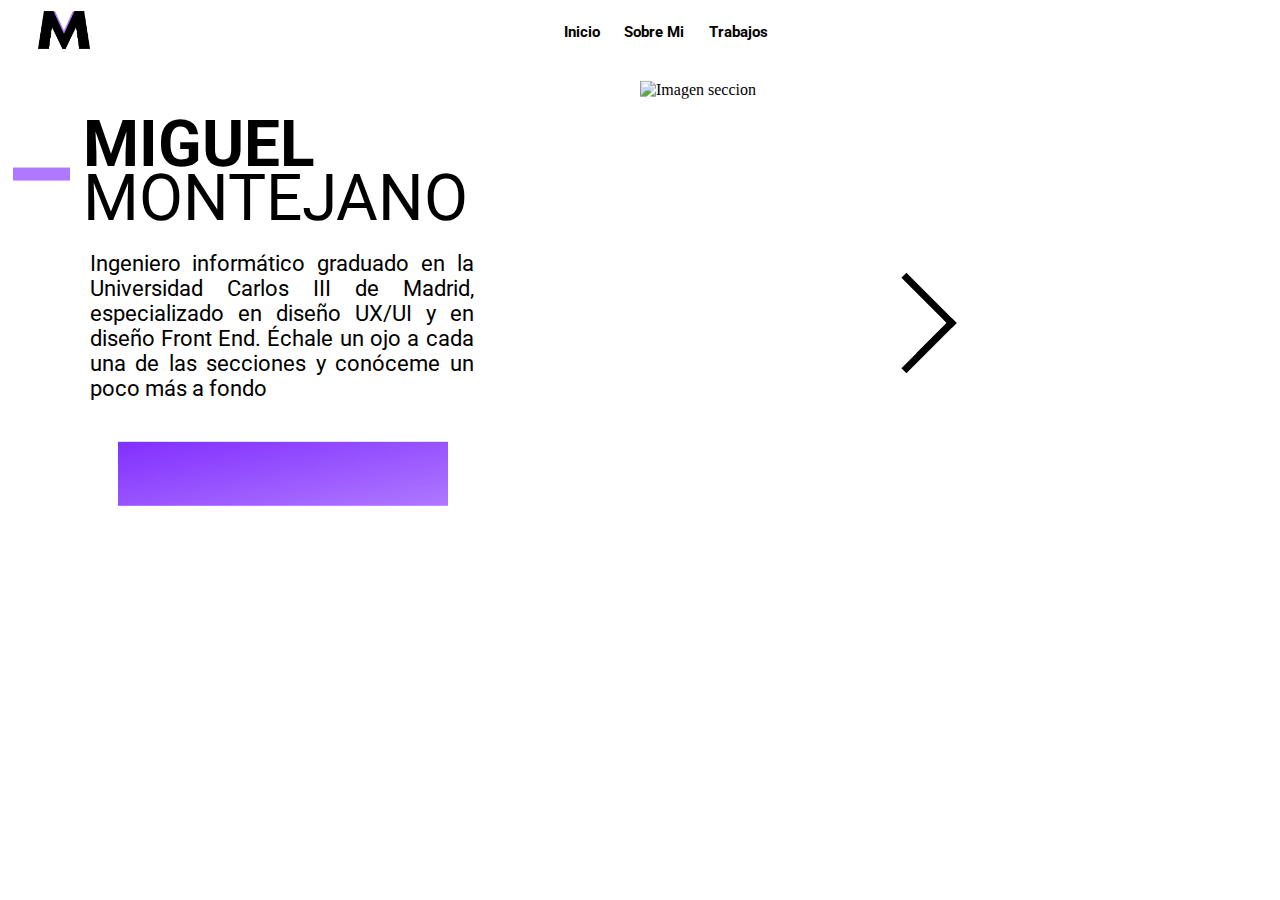
==== Html/index.html @ 6287ea9a "Add files via upload" ====
<!DOCTYPE html>
<html lang="es">
    <head>
        <meta charset="UTF-8">
        <meta name="viewport" content="width=device-width, initial-scale=1.0">
        <link rel="stylesheet" type="text/css" href="../Styles/index_styles.css">
        <link rel="stylesheet" type="text/css" href="../Styles/Header.css">
        <link rel="stylesheet" href="https://use.fontawesome.com/releases/v5.8.1/css/all.css" integrity="sha384-50oBUHEmvpQ+1lW4y57PTFmhCaXp0ML5d60M1M7uH2+nqUivzIebhndOJK28anvf" crossorigin="anonymous">
        <link rel="preconnect" href="https://fonts.googleapis.com">
        <script src="../Scripts/index_scripts.js"></script>
        <!--Importando fuentes:-->
        <link rel="preconnect" href="https://fonts.gstatic.com" crossorigin>
        <link href="https://fonts.googleapis.com/css2?family=Roboto:ital,wght@0,100;0,300;0,400;0,500;0,700;0,900;1,100;1,300;1,400;1,500;1,700;1,900&display=swap" rel="stylesheet">
    </head>

    <header>


        <div id="logo-personal" class="logo-header" >
            <img id="logo-img" class="header-img" onclick="redirigir_index()" src="../Imagenes/Logo_Personal_Ajustado.png" alt="Logo Personal">
        </div>

        <div class="contendor-enlaces">
            <a href="index.html" class="contacto enlaces-header">Inicio</a>
            <a href="SobreMi.html" class="sobremi enlaces-header">Sobre Mi</a>
            <a href="Trabajos.html" class="enlaces-header">Trabajos</a>
        </div>

        <div class="contenedor-icono-menu" id="contenedor-modo">
            <i class="fas fa-moon" id="boton_cambio" onclick="modo_oscuro()"></i>
        </div>
        <!-- <div class="switch-button"> -->
            <!-- Checkbox -->
        <!--    <input type="checkbox" name="switch-button" id="switch-label" class="switch-button__checkbox"> -->
            <!-- Botón -->
        <!--   <label for="switch-label" class="switch-button__label"></label> -->
        <!-- </div> --> 
        
    </header>

    <div class="seccion-informacion">

        <div class="contenedor-izquierda">
            <div class="contenedor-cabecera-seccion">
                <div class="v1"></div>
    
                <div id="contenedor-nombre" class="contenedor-nombre-completo">
                    <h1 id="name" class="nombre">MIGUEL</h1>
                    <h1 id="surname" class="apellido">MONTEJANO</h1>
                </div>
            </div>
    
            <p id="info-parrafo" class="parrafo-informacion">Ingeniero informático graduado en la Universidad Carlos III de Madrid, especializado en diseño UX/UI y en diseño Front End. Échale un ojo a cada una de las secciones y  conóceme un poco más a fondo</p>
    
            <div class="contenedor-presencia-redes">
                <div class="fondo-redes">
                    <i class="fab fa-linkedin" onclick="redirigir_linkedin()"></i>
                    <i class="fas fa-envelope" onclick="enviar_mail()"></i>
                    <i class="fab fa-instagram" onclick="redirigir_instagram()"></i>   
                    <i class="fab fa-twitter" onclick="redirigir_twitter()"></i> 
                </div>
            </div>

             <!--Esto solo se verá en la version para moviles-->
             <p id="info-parrafo2" class="parrafo-informacion2">Entre mis conocimientos destaca el dominio de tecnologías Front End como HTML, CSS y JavaScript, incluyendo conocimientos medios de frameworks como Vue.js o Bootstrap. En lo que a diseño de interfaces mi foco principal se encuentra en el uso de Adobe XD, con conocimientos de Photoshop e Illustrator</p>
             
             <div class="contenedor-boton">
                <button class="boton-inicio" onclick="redirigir_trabajos()"><span>Ir a Trabajos</span></button>
            </div>
            <!--Esto solo se verá en la version para moviles-->
        </div>

        <div class="contenedor-derecha">

           

            <div class="imagen-seccion" >
                <img id="img-personal" class="seccion-img" src="../Imagenes/foto-perfil-edit-blur-BN.png" alt="Imagen seccion">
            <!--Yo_RenderBN_smoke_blur.png-->
            </div>

            <div class="contenedor-flecha">


                <div id="flecha-cambio" class="flecha" onclick="redirigir_sobremi()"></div>
            </div>


        </div>

    </div>

</html>
---- Styles/index_styles.css ----
.parrafo-informacion2, .contenedor-boton{
    display: none;
}


    .seccion-informacion{
        height: 90%; /*De esta manera no tengo scroll en la pagina, lo cual no me interesa*/
        display: flex;
        justify-content: start;
        flex-direction: row;
    }
    
    .contenedor-izquierda{
        height: 100%;
        width: 60%;
    }
    
    .contenedor-derecha{
        height: 100%;
        width: 40%;
        display: flex;
        flex-direction: row;
        justify-content: start;
    }
    
    .contenedor-cabecera-seccion{
        display: flex;
        flex-direction: row;
        align-items: center;
        justify-content: flex-start;
    }
    
    .nombre{
        font-family: 'Roboto', sans-serif;
        font-weight: bold;
        font-size: 5vw;
        margin-bottom: 0;
    }
    
    .apellido{
        font-family: 'Roboto', sans-serif;
        font-weight: normal;
        font-size: 5vw;
        transform: translate(-0%, -5vw);
    }
    
    .nombre.dark{
        color: whitesmoke
    }
    
    .apellido.dark{
        color: whitesmoke
    }
    
    /*Linea Verical 1*/
    .v1{
        border-left: 4.5vw solid var(--color-violet);
        height: 1vw;
        transform: translate(0, -2.3vw);
        margin-left: 1vw;
        margin-right: 1vw;
    }
    /*Linea Vertical 1*/
    
    .parrafo-informacion{
        margin: 0;
        width: 50%;
        font-family: 'Roboto', sans-serif;
        font-size: 1.7vw;
        margin-left: 7vw;
        transform: translate(0, -7.2vw);
        text-align: justify;
    }
    
    .parrafo-informacion.dark{
        color: whitesmoke;
    }
    
    .contenedor-fondo-redes{
        width: 32%;
        /*display: flex;
        flex-direction: row;
        align-items: center;
        justify-content: center;*/
    }
    
    .fondo-redes{
        /*border-left: 26vw solid var(--color-violet);*/
        background-image: linear-gradient(to bottom right, var(--color-morado), var(--color-violet));
        width: 43%;
        height: 5vw;
        transform: translate(0, -4vw);
        margin-left: 9.2vw;
        display: flex;
        flex-direction: row;
        align-items: center;
        justify-content: space-evenly;
    
        font-size: 2vw;
        color: white;
    
    }
    
    .fa-linkedin, .fa-envelope, .fa-instagram, .fa-twitter{
        text-shadow:1px 3px rgba(0, 0, 0, 0.281);
        transition: transform 0.1s ease-in-out;
    
    }
    
    .fa-linkedin:hover, .fa-envelope:hover, .fa-instagram:hover, .fa-twitter:hover{
        text-shadow:1.2px 4px rgba(0, 0, 0, 0.404);
        cursor: pointer;
        /*transform: translate(0, -0.1vw);*/
        animation: agitar 1s;
        
    }
    
    @keyframes agitar {
        25% {
            transform: rotate(2deg); /*roto derecha*/
            transform: scale(1.1);
        }
    
        50%{
            transform: rotate(-2deg); /*posicion inicial*/
            
        }
    
        75%{
            transform: rotate(-2deg); /*rota izquierda*/
        }
    
        /*100%{
            transform: rotate(2deg); /*Aqui ya lo dejamos como al pinricpio*/
        /*}*/
    
    }
    
    .seccion-img{
        width: 28vw;
        transform: translate(-10vw, 1.3vw);
        
    }
    
    .parrafo-derecha{
        display: none;
        margin: 0;
        width: 55%;
        font-family: 'Roboto', sans-serif;
        font-size: 1.7vw;
        /*margin-left: 7vw;*/
    }
    
    .flecha{
        width: 3.5vw;
        height: 3.5vw;
        box-sizing: border-box;
        position: absolute;
        transform: rotate(45deg); /*Rotamos el "cuadrado" para hacer que sea una flecha hacia la derecha*/
        top: 22vw;
        cursor: pointer;
    }
    
    .flecha:before {
        content: '';
        width: 5vw;
        height: 5vw;
        border-width: .8vmin .8vmin 0 0;
        border-style: solid;
        border-color: black;
        transition: .2s ease;
        display: block;
        transform-origin: 100% 0;
        
    }
    
    .flecha.dark:before {
        border-color: whitesmoke;
    }
    
    .flecha:after {
        content: '';
        float: left;
        position: relative;
        top: -5.15vw;
        left: 1.5vw;
        width: 100%;
        height: 100%;
        border-width: 0 .7vmin 0 0;
        border-style: solid;
        border-color: var(--color-black);
        transform-origin: 100% 0;
        transition:.2s ease;
    }
    
    .flecha.dark:after {
        border-color: whitesmoke;
    }
    
    .flecha:hover::after {
        transform: rotate(45deg);
        border-color: var(--color-violet);
        height: 120%;
    }
    
    .flecha:hover::before {
        border-color: var(--color-violet);
        transform: scale(.8);
    }


@media screen and (max-width:620px) {

    .sobremi{
        display: none;
    }

    .seccion-informacion{
    display: flex;
    flex-direction: column;
    align-items: center;
    justify-content: flex-start;
    }

    .contenedor-izquierda{
        height: 60%;
        width: 80%;
        margin-top: 10vw;
        transform: translateX(5vw);
    }

    .fondo-redes{
        /*border-left: 26vw solid var(--color-violet);*/
        transform: rotate(-90deg) translate(3vw, 17vw);
        height: 9vw;
        width: 100%;
        font-size: 4vw;
    }

    .fa-linkedin, .fa-envelope, .fa-instagram, .fa-twitter{
        transform: rotate(90deg);
    
    }
    
    .contenedor-derecha{
        display: none;
    }

    .contenedor-flecha{
        display: none;
    }

    .nombre, .apellido{
        font-size: 7vw;
    }

    .parrafo-informacion, .parrafo-informacion2{
        font-family: 'Roboto', sans-serif;
        font-size: 3vw;
    }

    .parrafo-informacion2{
        display: block;
        color: black;
        margin: 0;
        width: 50%;
        margin-left: 7vw;
        transform: translate(0, -7.2vw);
        text-align: justify;
    }

    .parrafo-informacion2.dark{
        color: whitesmoke;
    }

    /*Boton*/
.contenedor-boton{
    width: 100%;
    height: 7vw;
    display: flex;
    align-items: center;
    justify-content: center;
    transform: translateX(-2vw);
}

.boton-inicio{
    display: flex; /*Para alinear el texto*/
    align-items: center;
    justify-content: center;
    height: 10.5vw;
    width: 25vw;
    background: var(--color-morado);
    color: white;
    border: none;
    font-family: 'Roboto', sans-serif;
    font-weight: bold;
    font-size: 2.8vw;
    font-weight: bold;
    cursor: pointer;
    text-transform: uppercase;
    transition: .3s ease all; /*El transition lo usamos para que se aplique a todas las animaciones,y el all es para indicarles que las transicion es aplicable a todos los elementos*/
    border-radius: 50px;
    position: relative; /*Esto para que el pseudoelemento after no se me salga del boton*/
    overflow: hidden; /*asi respeta los bordes redondeados y ademas la capa no se sale del boton*/
}

.boton-inicio::after{
    content: '';
    width: 100%;
    height: 300px; /*Quiero que sea mucho mas grande, ya que le voy a dar forma redondeada abajo*/
    background: var(--color-morado);
    position: absolute;
    z-index: 1; /*Para que quede por detras del texto*/
    top: -300px;
    left: 0;
    transition: 0.4s ease-in-out all; /*Tiene otra vez transition porque el after es un elemento a parte*/
    border-radius: 0px 0px 300px 300px;
}

.boton-inicio:hover::after{ /*Aqui estamos diciendo que cuando hacemos hover al boton quiero acceder al elemento after*/
    top: 0; 
}

.boton-inicio span{
    position: relative;
    z-index: 2; /*Para que quede por encima del pseudoelemento*/
    transition: .3s ease all;

}
/*Boton*/

}
---- Styles/Header.css ----
:root {
    --color-violet: #AE78FF;
    --color-white: #fdffff;
    --color-black: #000;
    --color-morado: #822fff;
}

html{ 
	height: 100%;
	width: 100%;
	margin:0;
}

body{ 
    background-color: white;
    width: 100%;
    height: 100%;
    margin: 0;
}

body.dark{
    background: #2a2e33;
}

header {
    /*background: #beb8a4;*/
    height: 5vw;
    width: 100%;
    display: flex;
    flex-direction: row;
    align-items: center;
    justify-content: space-between;
}

header img {
    width: 4vw;
    margin-left: 3vw;
    /*margin-left: 20px;
    margin-top: 10px;*/
}

header img:hover {
    cursor: pointer;
}

.contenedor-iconomenu {
    display: flex;
}

.contendor-enlaces {
    /*padding-right: 1.5vw;*/
}

.fa-moon, .fa-arrow-circle-left{
    margin-right: 3vw;
    font-size: 1.5vw;
    color: #001e70;
}

.fa-moon:hover, .fa-arrow-circle-left:hover{
    color: #1200b6;
    cursor: pointer;
    animation: agrandar_enlaces 1s;
}

.fa-sun{
    color: #f2ff80;
}

.fa-sun:hover{
    color: #ff9d1d;
    cursor: pointer;
    animation: agrandar_enlaces 1s;
}

.enlaces-header{
    font-family: 'Roboto', sans-serif;
    font-weight: bold;
    color: black;
    font-size: 1.15vw;
    padding-left: 0.8vw;
    padding-right: 0.8vw;
    
}

.enlaces-header.dark{
    color: whitesmoke;
}

.enlaces-header.dark:hover{
    /*color: #AE78FF;*/
}

header a {
    text-decoration: none;
    position: relative;
}  

header a:hover {
    text-decoration: none;
}
  
header a:after {
    border-radius: 1em;
    border-top: .15em solid var(--color-violet);
    content: "";
    position: absolute;
    right: 100%;
    bottom: -0.2em;
    left: 0;
    transition: right .4s cubic-bezier(0,.5,0,1);
}
  
header a:hover:after {
    right: 0;
    
}

@media screen and (max-width:620px) {
    header{
        height: 10vw;
    }

    header img{
        width: 7.5vw;
    }

    .enlaces-header{
        font-size: 3.85vw;
    }

    .fa-moon, .fa-arrow-circle-left{
        font-size: 4vw;
    }

}
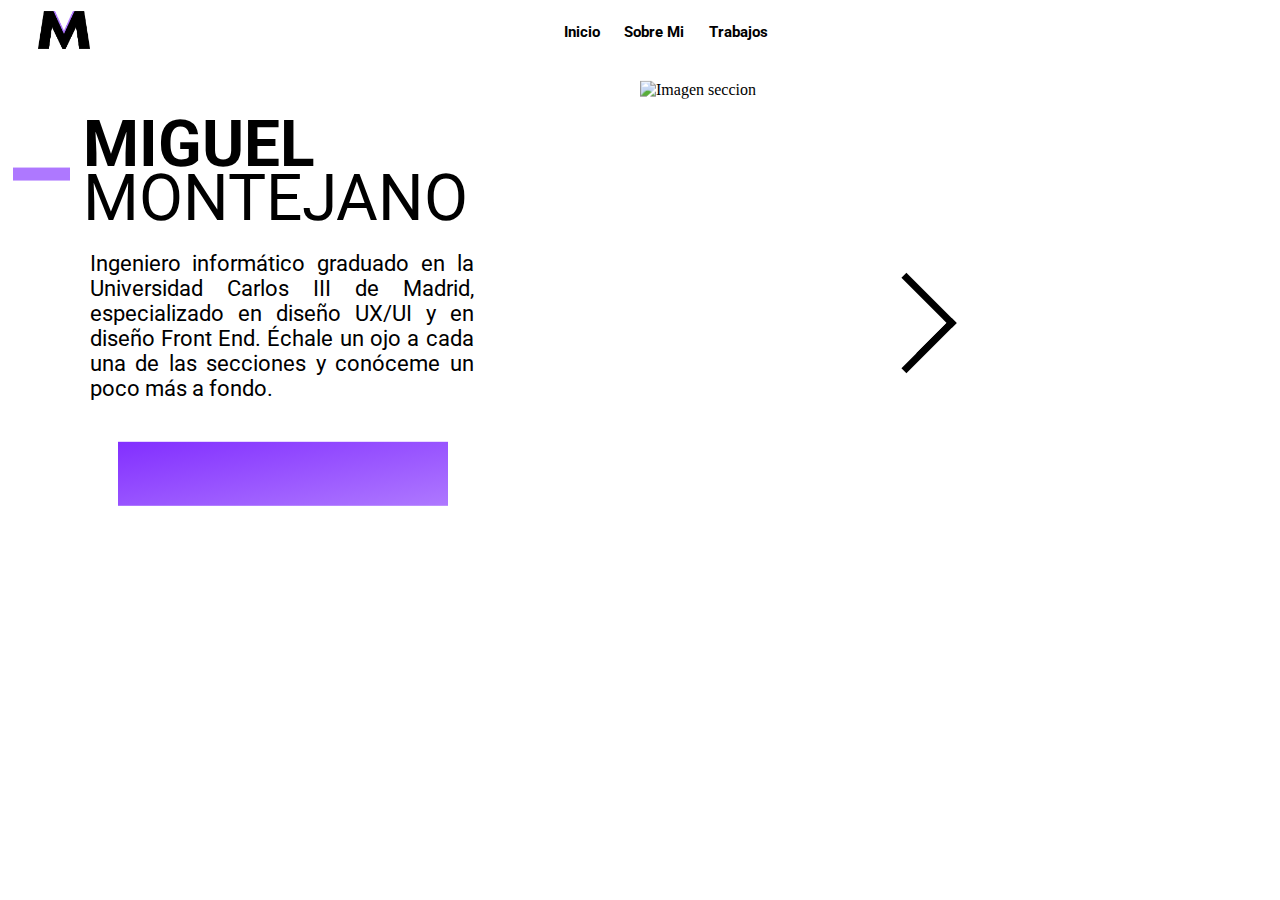
==== commit de073fb1: "Corregida sintaxis index.html" ====
--- a/Html/index.html
+++ b/Html/index.html
@@ -3,6 +3,7 @@
     <head>
         <meta charset="UTF-8">
         <meta name="viewport" content="width=device-width, initial-scale=1.0">
+        <link rel="icon" type="image/png" sizes="32x32" href="../Icons/favicon.ico">
         <link rel="stylesheet" type="text/css" href="../Styles/index_styles.css">
         <link rel="stylesheet" type="text/css" href="../Styles/Header.css">
         <link rel="stylesheet" href="https://use.fontawesome.com/releases/v5.8.1/css/all.css" integrity="sha384-50oBUHEmvpQ+1lW4y57PTFmhCaXp0ML5d60M1M7uH2+nqUivzIebhndOJK28anvf" crossorigin="anonymous">
@@ -50,14 +51,14 @@
                 </div>
             </div>
     
-            <p id="info-parrafo" class="parrafo-informacion">Ingeniero informático graduado en la Universidad Carlos III de Madrid, especializado en diseño UX/UI y en diseño Front End. Échale un ojo a cada una de las secciones y  conóceme un poco más a fondo</p>
+            <p id="info-parrafo" class="parrafo-informacion">Ingeniero informático graduado en la Universidad Carlos III de Madrid, especializado en diseño UX/UI y en diseño Front End. Échale un ojo a cada una de las secciones y  conóceme un poco más a fondo.</p>
     
             <div class="contenedor-presencia-redes">
                 <div class="fondo-redes">
                     <i class="fab fa-linkedin" onclick="redirigir_linkedin()"></i>
                     <i class="fas fa-envelope" onclick="enviar_mail()"></i>
                     <i class="fab fa-instagram" onclick="redirigir_instagram()"></i>   
-                    <i class="fab fa-twitter" onclick="redirigir_twitter()"></i> 
+                    <i class="fab fa-github" onclick="redirigir_github()"></i> 
                 </div>
             </div>
 
@@ -90,4 +91,4 @@
 
     </div>
 
-</html>+</html>
--- a/Styles/index_styles.css
+++ b/Styles/index_styles.css
@@ -101,13 +101,13 @@
     
     }
     
-    .fa-linkedin, .fa-envelope, .fa-instagram, .fa-twitter{
+    .fa-linkedin, .fa-envelope, .fa-instagram, .fa-github{
         text-shadow:1px 3px rgba(0, 0, 0, 0.281);
         transition: transform 0.1s ease-in-out;
     
     }
     
-    .fa-linkedin:hover, .fa-envelope:hover, .fa-instagram:hover, .fa-twitter:hover{
+    .fa-linkedin:hover, .fa-envelope:hover, .fa-instagram:hover, .fa-github:hover{
         text-shadow:1.2px 4px rgba(0, 0, 0, 0.404);
         cursor: pointer;
         /*transform: translate(0, -0.1vw);*/
@@ -237,7 +237,7 @@
         font-size: 4vw;
     }
 
-    .fa-linkedin, .fa-envelope, .fa-instagram, .fa-twitter{
+    .fa-linkedin, .fa-envelope, .fa-instagram, .fa-github{
         transform: rotate(90deg);
     
     }
